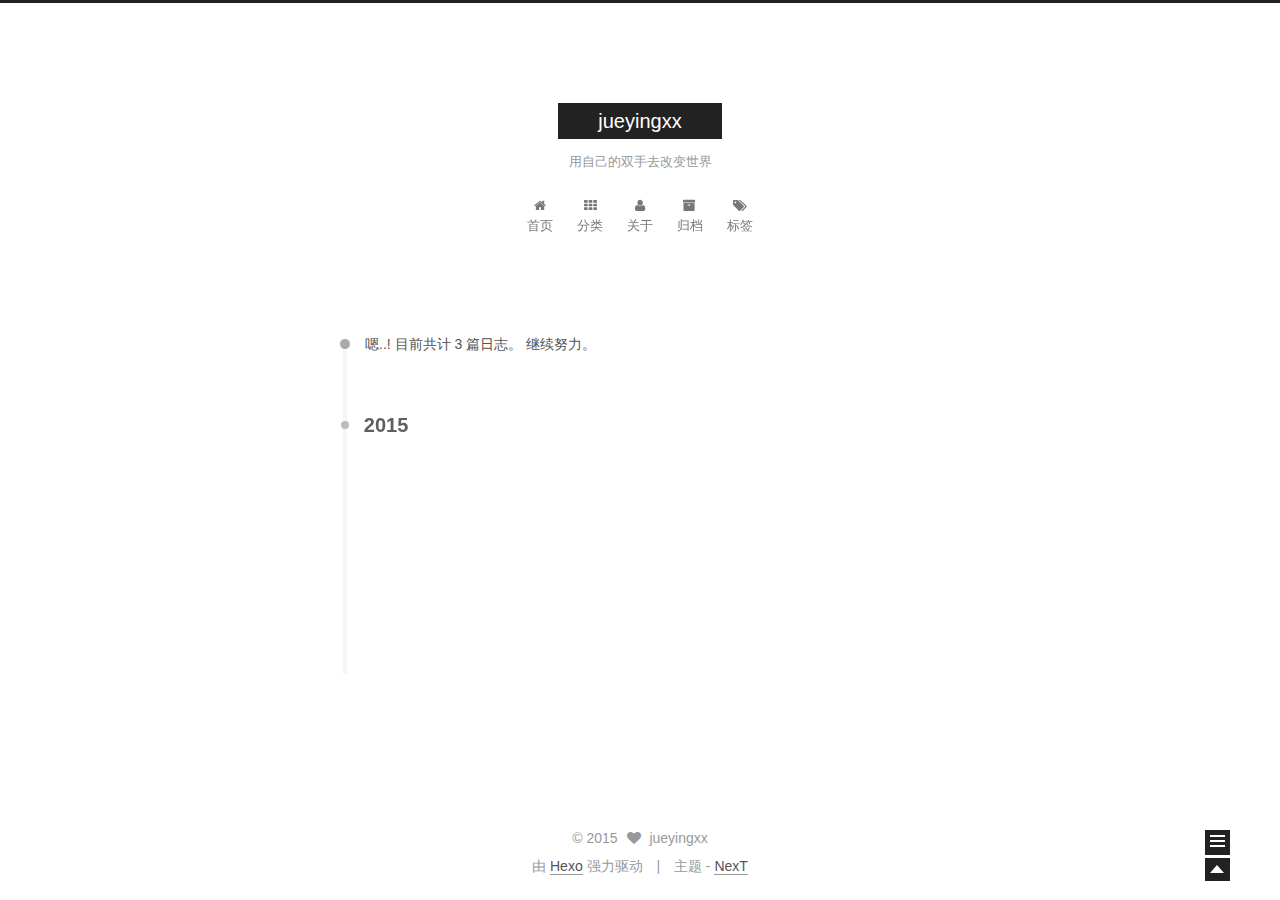
==== archives/index.html @ 441aca7d "Site updated: 2015-12-12 22:16:38" ====
<!doctype html>
<html class="theme-next   use-motion ">
<head>
  <meta charset="UTF-8"/>
<meta http-equiv="X-UA-Compatible" content="IE=edge,chrome=1" />
<meta name="viewport" content="width=device-width, initial-scale=1, maximum-scale=1"/>



<meta http-equiv="Cache-Control" content="no-transform" />
<meta http-equiv="Cache-Control" content="no-siteapp" />












  <link href="/vendors/fancybox/source/jquery.fancybox.css?v=2.1.5" rel="stylesheet" type="text/css"/>




  
    <link href='//fonts.lug.ustc.edu.cn/css?family=Lato:300,400,700,400italic&subset=latin,latin-ext' rel='stylesheet' type='text/css'>
  



<link href="/vendors/font-awesome/css/font-awesome.min.css?v=4.4.0" rel="stylesheet" type="text/css" />

<link href="/css/main.css?v=0.4.5.2" rel="stylesheet" type="text/css" />


  <meta name="keywords" content="Hexo, NexT" />








  <link rel="shortcut icon" type="image/x-icon" href="/favicon.ico?v=0.4.5.2" />






<meta name="description">
<meta property="og:type" content="website">
<meta property="og:title" content="jueyingxx">
<meta property="og:url" content="http://yoursite.com/archives/index.html">
<meta property="og:site_name" content="jueyingxx">
<meta property="og:description">
<meta name="twitter:card" content="summary">
<meta name="twitter:title" content="jueyingxx">
<meta name="twitter:description">



<script type="text/javascript" id="hexo.configuration">
  var CONFIG = {
    scheme: '',
    sidebar: 'post',
    motion: true
  };
</script>

  <title> 归档 | jueyingxx </title>
</head>

<body itemscope itemtype="http://schema.org/WebPage" lang="zh-Hans">

  <!--[if lte IE 8]>
  <div style=' clear: both; height: 59px; padding:0 0 0 15px; position: relative;margin:0 auto;'>
    <a href="http://windows.microsoft.com/en-US/internet-explorer/products/ie/home?ocid=ie6_countdown_bannercode">
      <img src="http://7u2nvr.com1.z0.glb.clouddn.com/picouterie.jpg" border="0" height="42" width="820"
           alt="You are using an outdated browser. For a faster, safer browsing experience, upgrade for free today or use other browser ,like chrome firefox safari."
           style='margin-left:auto;margin-right:auto;display: block;'/>
    </a>
  </div>
<![endif]-->
  






  <div class="container one-column  page-archive ">
    <div class="headband"></div>

    <header id="header" class="header" itemscope itemtype="http://schema.org/WPHeader">
      <div class="header-inner"><div class="site-meta ">
  

  <div class="custom-logo-site-title">
    <a href="/"  class="brand" rel="start">
      <span class="logo-line-before"><i></i></span>
      <span class="site-title">jueyingxx</span>
      <span class="logo-line-after"><i></i></span>
    </a>
  </div>
  <p class="site-subtitle">用自己的双手去改变世界</p>
</div>

<div class="site-nav-toggle">
  <button>
    <span class="btn-bar"></span>
    <span class="btn-bar"></span>
    <span class="btn-bar"></span>
  </button>
</div>

<nav class="site-nav">
  

  
    <ul id="menu" class="menu ">
      
        
        <li class="menu-item menu-item-home">
          <a href="/" rel="section">
            
              <i class="menu-item-icon fa fa-home fa-fw"></i> <br />
            
            首页
          </a>
        </li>
      
        
        <li class="menu-item menu-item-categories">
          <a href="/categories" rel="section">
            
              <i class="menu-item-icon fa fa-th fa-fw"></i> <br />
            
            分类
          </a>
        </li>
      
        
        <li class="menu-item menu-item-about">
          <a href="/about" rel="section">
            
              <i class="menu-item-icon fa fa-user fa-fw"></i> <br />
            
            关于
          </a>
        </li>
      
        
        <li class="menu-item menu-item-archives">
          <a href="/archives" rel="section">
            
              <i class="menu-item-icon fa fa-archive fa-fw"></i> <br />
            
            归档
          </a>
        </li>
      
        
        <li class="menu-item menu-item-tags">
          <a href="/tags" rel="section">
            
              <i class="menu-item-icon fa fa-tags fa-fw"></i> <br />
            
            标签
          </a>
        </li>
      

      
      
    </ul>
  

  
</nav>

 </div>
    </header>

    <main id="main" class="main">
      <div class="main-inner">
        <div id="content" class="content">
          

  <section id="posts" class="posts-collapse">
    <span class="archive-move-on"></span>

    <span class="archive-page-counter">
      
      
      
        
      
      嗯..! 目前共计 3 篇日志。 继续努力。
    </span>

    

      
      
      

      
        
        <div class="collection-title">
          <h2 class="archive-year motion-element" id="archive-year-2015">2015</h2>
        </div>
      
      

      

  <article class="post post-type-normal" itemscope itemtype="http://schema.org/Article">
    <header class="post-header">

      <h1 class="post-title">
        
            <a class="post-title-link" href="/2015/12/12/swift中的构造函数/" itemprop="url">
              
                <span itemprop="name">swift中的构造函数</span>
              
            </a>
        
      </h1>

      <div class="post-meta">
        <time class="post-time" itemprop="dateCreated"
              datetime="2015-12-12T22:00:00+08:00"
              content="2015-12-12" >
          12-12
        </time>
      </div>

    </header>
  </article>



    

      
      
      

      
      

      

  <article class="post post-type-normal" itemscope itemtype="http://schema.org/Article">
    <header class="post-header">

      <h1 class="post-title">
        
            <a class="post-title-link" href="/2015/11/27/hexo3-0以上部署到github，需要注意的问题/" itemprop="url">
              
                <span itemprop="name">hexo 3.0版本部署到github上，需要注意的问题</span>
              
            </a>
        
      </h1>

      <div class="post-meta">
        <time class="post-time" itemprop="dateCreated"
              datetime="2015-11-27T10:00:00+08:00"
              content="2015-11-27" >
          11-27
        </time>
      </div>

    </header>
  </article>



    

      
      
      

      
      

      

  <article class="post post-type-normal" itemscope itemtype="http://schema.org/Article">
    <header class="post-header">

      <h1 class="post-title">
        
            <a class="post-title-link" href="/2015/11/26/hello-world/" itemprop="url">
              
                <span itemprop="name">Hello World</span>
              
            </a>
        
      </h1>

      <div class="post-meta">
        <time class="post-time" itemprop="dateCreated"
              datetime="2015-11-26T21:02:03+08:00"
              content="2015-11-26" >
          11-26
        </time>
      </div>

    </header>
  </article>



    

  </section>

  



        </div>

        


        

      </div>

      
        
  
  <div class="sidebar-toggle">
    <div class="sidebar-toggle-line-wrap">
      <span class="sidebar-toggle-line sidebar-toggle-line-first"></span>
      <span class="sidebar-toggle-line sidebar-toggle-line-middle"></span>
      <span class="sidebar-toggle-line sidebar-toggle-line-last"></span>
    </div>
  </div>

  <aside id="sidebar" class="sidebar">
    <div class="sidebar-inner">

      

      

      <section class="site-overview sidebar-panel  sidebar-panel-active ">
        <div class="site-author motion-element" itemprop="author" itemscope itemtype="http://schema.org/Person">
          <img class="site-author-image" src="http://tp2.sinaimg.cn/1776372941/180/1283589496/1" alt="jueyingxx" itemprop="image"/>
          <p class="site-author-name" itemprop="name">jueyingxx</p>
        </div>
        <p class="site-description motion-element" itemprop="description"></p>
        <nav class="site-state motion-element">
          <div class="site-state-item site-state-posts">
            <a href="/archives">
              <span class="site-state-item-count">3</span>
              <span class="site-state-item-name">日志</span>
            </a>
          </div>

          <div class="site-state-item site-state-categories">
            <a href="/categories">
              <span class="site-state-item-count">0</span>
              <span class="site-state-item-name">分类</span>
              </a>
          </div>

          <div class="site-state-item site-state-tags">
            <a href="/tags">
              <span class="site-state-item-count">0</span>
              <span class="site-state-item-name">标签</span>
              </a>
          </div>

        </nav>

        

        <div class="links-of-author motion-element">
          
            
              <span class="links-of-author-item">
                <a href="http://lizm1989.github.io" target="_blank">
                  
                    <i class="fa fa-github"></i> GitHub
                  
                </a>
              </span>
            
              <span class="links-of-author-item">
                <a href="http://weibo.com/209091190" target="_blank">
                  
                    <i class="fa fa-weibo"></i> Weibo
                  
                </a>
              </span>
            
          
        </div>

        
        

        <div class="links-of-author motion-element">
          
        </div>

      </section>

      

    </div>
  </aside>


      
    </main>

    <footer id="footer" class="footer">
      <div class="footer-inner">
        <div class="copyright" >
  
  &copy; 
  <span itemprop="copyrightYear">2015</span>
  <span class="with-love">
    <i class="icon-next-heart fa fa-heart"></i>
  </span>
  <span class="author" itemprop="copyrightHolder">jueyingxx</span>
</div>

<div class="powered-by">
  由 <a class="theme-link" href="http://hexo.io">Hexo</a> 强力驱动
</div>

<div class="theme-info">
  主题 -
  <a class="theme-link" href="https://github.com/iissnan/hexo-theme-next">
    NexT
  </a>
</div>



      </div>
    </footer>

    <div class="back-to-top"></div>
  </div>

  <script type="text/javascript" src="/vendors/jquery/index.js?v=2.1.3"></script>

  
  
  
    <script type="text/javascript">
      postMotionOptions = {stagger: 100, drag: true};
    </script>
  


  
    

  
    
  

  <script type="text/javascript">
    var duoshuoQuery = {short_name:"lizm1989"};
    (function() {
      var ds = document.createElement('script');
      ds.type = 'text/javascript';ds.async = true;
      ds.id = 'duoshuo-script';
      ds.src = (document.location.protocol == 'https:' ? 'https:' : 'http:') + '//static.duoshuo.com/embed.js';
      ds.charset = 'UTF-8';
      (document.getElementsByTagName('head')[0]
      || document.getElementsByTagName('body')[0]).appendChild(ds);
    })();
  </script>
    
     


    
  

  
  <script type="text/javascript" src="/vendors/fancybox/source/jquery.fancybox.pack.js"></script>
  <script type="text/javascript" src="/js/fancy-box.js?v=0.4.5.2"></script>


  <script type="text/javascript" src="/js/helpers.js?v=0.4.5.2"></script>
  <script type="text/javascript" src="/vendors/velocity/velocity.min.js"></script>
<script type="text/javascript" src="/vendors/velocity/velocity.ui.min.js"></script>

<script type="text/javascript" src="/js/motion.js?v=0.4.5.2" id="motion.global"></script>


  <script type="text/javascript" src="/vendors/fastclick/lib/fastclick.min.js?v=1.0.6"></script>
  <script type="text/javascript" src="/vendors/jquery_lazyload/jquery.lazyload.js?v=1.9.7"></script>

  
  
    <script type="text/javascript" id="motion.page.archive">
      $('.archive-year').velocity('transition.slideLeftIn');
    </script>
  


  <script type="text/javascript" src="/js/bootstrap.js"></script>

  
  

  
  

</body>
</html>
---- css/main.css ----
/* normalize.css v3.0.2 | MIT License | git.io/normalize */
html {
  font-family: sans-serif; /* 1 */
  -ms-text-size-adjust: 100%; /* 2 */
  -webkit-text-size-adjust: 100%; /* 2 */
}
body {
  margin: 0;
}
article,
aside,
details,
figcaption,
figure,
footer,
header,
hgroup,
main,
menu,
nav,
section,
summary {
  display: block;
}
audio,
canvas,
progress,
video {
  display: inline-block; /* 1 */
  vertical-align: baseline; /* 2 */
}
audio:not([controls]) {
  display: none;
  height: 0;
}
[hidden],
template {
  display: none;
}
a {
  background-color: transparent;
}
a:active,
a:hover {
  outline: 0;
}
abbr[title] {
  border-bottom: 1px dotted;
}
b,
strong {
  font-weight: bold;
}
dfn {
  font-style: italic;
}
h1 {
  font-size: 2em;
  margin: 0.67em 0;
}
mark {
  background: #ff0;
  color: #000;
}
small {
  font-size: 80%;
}
sub,
sup {
  font-size: 75%;
  line-height: 0;
  position: relative;
  vertical-align: baseline;
}
sup {
  top: -0.5em;
}
sub {
  bottom: -0.25em;
}
img {
  border: 0;
}
svg:not(:root) {
  overflow: hidden;
}
figure {
  margin: 1em 40px;
}
hr {
  -moz-box-sizing: content-box;
  box-sizing: content-box;
  height: 0;
}
pre {
  overflow: auto;
}
code,
kbd,
pre,
samp {
  font-family: monospace, monospace;
  font-size: 1em;
}
button,
input,
optgroup,
select,
textarea {
  color: inherit; /* 1 */
  font: inherit; /* 2 */
  margin: 0; /* 3 */
}
button {
  overflow: visible;
}
button,
select {
  text-transform: none;
}
button,
html input[type="button"],
input[type="reset"],
input[type="submit"] {
  -webkit-appearance: button; /* 2 */
  cursor: pointer; /* 3 */
}
button[disabled],
html input[disabled] {
  cursor: default;
}
button::-moz-focus-inner,
input::-moz-focus-inner {
  border: 0;
  padding: 0;
}
input {
  line-height: normal;
}
input[type="checkbox"],
input[type="radio"] {
  box-sizing: border-box; /* 1 */
  padding: 0; /* 2 */
}
input[type="number"]::-webkit-inner-spin-button,
input[type="number"]::-webkit-outer-spin-button {
  height: auto;
}
input[type="search"] {
  -webkit-appearance: textfield; /* 1 */
  -moz-box-sizing: content-box;
  -webkit-box-sizing: content-box; /* 2 */
  box-sizing: content-box;
}
input[type="search"]::-webkit-search-cancel-button,
input[type="search"]::-webkit-search-decoration {
  -webkit-appearance: none;
}
fieldset {
  border: 1px solid #c0c0c0;
  margin: 0 2px;
  padding: 0.35em 0.625em 0.75em;
}
legend {
  border: 0; /* 1 */
  padding: 0; /* 2 */
}
textarea {
  overflow: auto;
}
optgroup {
  font-weight: bold;
}
table {
  border-collapse: collapse;
  border-spacing: 0;
}
td,
th {
  padding: 0;
}
::selection {
  background: #262a30;
  color: #fff;
}
body {
  position: relative;
  font-family: Lato, "PingFang SC", "Microsoft YaHei", sans-serif;
  font-size: 14px;
  line-height: 2;
  color: #555;
  background: #fff;
}
@media (max-width: 767px) {
  body {
    padding-right: 0 !important;
  }
}
@media (min-width: 768px) and (max-width: 991px) {
  body {
    padding-right: 0 !important;
  }
}
@media (min-width: 1600px) {
  body {
    font-size: 16px;
  }
}
h1,
h2,
h3,
h4,
h5,
h6 {
  margin: 0;
  padding: 0;
  font-weight: bold;
  line-height: 1;
  font-family: Lato, "PingFang SC", "Microsoft YaHei", sans-serif;
}
h1 {
  font-size: 22px;
}
@media (max-width: 767px) {
  h1 {
    font-size: 18px;
  }
}
h2 {
  font-size: 20px;
}
@media (max-width: 767px) {
  h2 {
    font-size: 16px;
  }
}
h3 {
  font-size: 18px;
}
@media (max-width: 767px) {
  h3 {
    font-size: 14px;
  }
}
h4 {
  font-size: 16px;
}
@media (max-width: 767px) {
  h4 {
    font-size: 12px;
  }
}
h5 {
  font-size: 14px;
}
@media (max-width: 767px) {
  h5 {
    font-size: 10px;
  }
}
h6 {
  font-size: 12px;
}
@media (max-width: 767px) {
  h6 {
    font-size: 8px;
  }
}
p {
  margin: 0 0 25px 0;
}
a {
  color: #555;
  text-decoration: none;
  border-bottom: 1px solid #999;
}
a:hover {
  color: #222;
  border-bottom-color: #222;
}
ul {
  list-style: none;
}
blockquote {
  margin: 0;
  padding: 0;
}
img {
  display: block;
  margin: auto 0;
  max-width: 100%;
  height: auto;
}
h2,
h3,
h4,
h5,
h6 {
  margin: 20px 0 15px;
}
ul {
  list-style: square;
}
a {
  word-wrap: break-word;
}
hr {
  margin: 40px 0;
  height: 3px;
  border: none;
  background-color: #ddd;
  background-image: repeating-linear-gradient(-45deg, #fff, #fff 4px, transparent 4px, transparent 8px);
}
blockquote {
  padding: 0 15px;
  color: #666;
  border-left: 4px solid #ddd;
}
blockquote cite::before {
  content: "-";
  padding: 0 5px;
}
dt {
  font-weight: 700;
}
dd {
  margin: 0;
  padding: 0;
}
.pullquote {
  width: 45%;
}
.pullquote.left {
  float: left;
  margin-left: 5px;
  margin-right: 10px;
}
.pullquote.right {
  float: right;
  margin-left: 10px;
  margin-right: 5px;
}
.highlight table,
.gist table {
  width: auto;
}
.highlight table td,
.gist table td {
  border: none;
}
.highlight a,
.gist a {
  color: #222 !important;
  text-decoration: none !important;
}
.video-container {
  position: relative;
  padding-top: 60%;
  height: 0;
  overflow: hidden;
}
.video-container iframe,
.video-container object,
.video-container embed {
  position: absolute;
  top: 0;
  left: 0;
  width: 100%;
  height: 100%;
}
table {
  margin: 20px 0;
  width: 100%;
  border-collapse: collapse;
  border-spacing: 0;
  border: 1px solid #ddd;
  font-size: 14px;
}
table>tbody>tr:nth-of-type(odd) {
  background-color: #f9f9f9;
}
table>tbody>tr:hover {
  background-color: #f5f5f5;
}
caption,
th,
td {
  padding: 8px;
  text-align: left;
  vertical-align: middle;
  font-weight: normal;
}
th,
td {
  border-bottom: 3px solid #ddd;
  border-right: 1px solid #eee;
}
th {
  padding-bottom: 10px;
  font-weight: 700;
}
td {
  border-bottom-width: 1px;
}
.text-left {
  text-align: left;
}
.text-center {
  text-align: center;
}
.text-right {
  text-align: right;
}
.text-justify {
  text-align: justify;
}
.text-nowrap {
  white-space: nowrap;
}
.text-lowercase {
  text-transform: lowercase;
}
.text-uppercase {
  text-transform: uppercase;
}
.text-capitalize {
  text-transform: capitalize;
}
.center-block {
  display: block;
  margin-left: auto;
  margin-right: auto;
}
.clearfix:before,
.clearfix:after {
  content: " ";
  display: table;
}
.clearfix:after {
  clear: both;
}
.full-image.full-image.full-image {
  border: none;
  max-width: 100%;
  width: auto;
  margin: 0;
}
@media (min-width: 992px) {
  .full-image.full-image.full-image {
    max-width: none;
    width: 126%;
    margin: 0 -13%;
  }
}
.use-motion .motion-element {
  opacity: 0;
}
pre,
.highlight {
  background: #1d1f21;
  margin: 20px 0;
  padding: 15px;
  overflow: auto;
  font-size: 13px;
  color: #c5c8c6;
  line-height: 1.6;
}
.highlight .gutter pre,
.gist .gist-file .gist-data .line-numbers {
  color: #666;
}
pre,
code {
  font-family: "Input Mono", "PT Mono", Consolas, Monaco, Menlo, monospace;
}
code {
  word-break: break-all;
  background: #eee;
  text-shadow: 0 1px #fff;
  padding: 0 0.3em;
}
pre code {
  background: none;
  text-shadow: none;
  padding: 0;
}
.highlight pre {
  border: none;
  margin: 0;
  padding: 1px;
}
.highlight table {
  margin: 0;
  width: auto;
  border: none;
}
.highlight td {
  border: none;
  padding: 0;
}
.highlight figcaption {
  font-size: 0.85em;
  color: #969896;
  line-height: 1em;
  margin-bottom: 1em;
}
.highlight figcaption:before,
.highlight figcaption:after {
  content: " ";
  display: table;
}
.highlight figcaption:after {
  clear: both;
}
.highlight figcaption a {
  float: right;
}
.highlight .gutter pre {
  text-align: right;
  padding-right: 20px;
}
.highlight .line {
  height: 20px;
}
.gist {
  margin: 20px 0;
  border-style: solid;
  border-color: #ccc;
  border-width: 1px 0;
  background: #1d1f21;
  padding: 15px 40px 15px 15px;
}
.gist .gist-file {
  border: none;
  font-family: "Input Mono", "PT Mono", Consolas, Monaco, Menlo, monospace;
  margin: 0;
}
.gist .gist-file .gist-data {
  background: none;
  border: none;
}
.gist .gist-file .gist-data .line-numbers {
  background: none;
  border: none;
  padding: 0 20px 0 0;
}
.gist .gist-file .gist-data .line-data {
  padding: 0 !important;
}
.gist .gist-file .highlight {
  margin: 0;
  padding: 0;
  border: none;
}
.gist .gist-file .gist-meta {
  background: #1d1f21;
  color: #969896;
  font: 13px Lato, "PingFang SC", "Microsoft YaHei", sans-serif;
  text-shadow: 0 0;
  padding: 0;
  margin-top: 1em;
  margin-left: 40px;
}
.gist .gist-file .gist-meta a {
  color: color-link;
  font-weight: normal;
}
.gist .gist-file .gist-meta a:hover {
  text-decoration: underline;
}
pre .comment {
  color: #969896;
}
pre .variable,
pre .attribute,
pre .tag,
pre .regexp,
pre .ruby .constant,
pre .xml .tag .title,
pre .xml .pi,
pre .xml .doctype,
pre .html .doctype,
pre .css .id,
pre .css .class,
pre .css .pseudo {
  color: #c66;
}
pre .number,
pre .preprocessor,
pre .built_in,
pre .literal,
pre .params,
pre .constant {
  color: #de935f;
}
pre .ruby .class .title,
pre .css .rules .attribute {
  color: #b5bd68;
}
pre .string,
pre .value,
pre .inheritance,
pre .header,
pre .ruby .symbol,
pre .xml .cdata {
  color: #b5bd68;
}
pre .title,
pre .css .hexcolor {
  color: #8abeb7;
}
pre .function,
pre .python .decorator,
pre .python .title,
pre .ruby .function .title,
pre .ruby .title .keyword,
pre .perl .sub,
pre .javascript .title,
pre .coffeescript .title {
  color: #81a2be;
}
pre .keyword,
pre .javascript .function {
  color: #b294bb;
}
html,
body {
  height: 100%;
}
.container {
  position: relative;
  min-height: 100%;
}
.header-inner {
  margin: 0 auto;
  padding: 100px 0 70px;
  width: 1200px;
}
.one-column .header-inner {
  width: 700px;
}
@media (min-width: 1600px) {
  .one-column .header-inner {
    width: 900px;
  }
}
.main {
  padding-bottom: 150px;
}
.main-inner {
  margin: 0 auto;
  width: 1200px;
}
.one-column .main-inner {
  width: 700px;
}
@media (min-width: 1600px) {
  .one-column .main-inner {
    width: 900px;
  }
}
.footer {
  position: absolute;
  left: 0;
  bottom: 0;
  width: 100%;
  min-height: 50px;
}
.footer-inner {
  margin: 20px auto;
  width: 1200px;
}
.one-column .footer-inner {
  width: 700px;
}
@media (min-width: 1600px) {
  .one-column .footer-inner {
    width: 900px;
  }
}
.headband {
  height: 3px;
  background: #222;
}
.header {
  background: #fff;
}
.header-inner {
  position: relative;
}
.site-meta {
  margin: 0;
  text-align: center;
}
@media (max-width: 767px) {
  .site-meta {
    text-align: center;
  }
}
.brand {
  position: relative;
  display: inline-block;
  padding: 0 40px;
  color: #fff;
  background: #222;
  border-bottom: none;
  font-family: Lato, "PingFang SC", "Microsoft YaHei", sans-serif;
}
.brand:hover {
  color: #fff;
}
.logo {
  display: inline-block;
  margin-right: 5px;
  line-height: 36px;
  vertical-align: top;
}
.site-title {
  display: inline-block;
  vertical-align: top;
  line-height: 36px;
  font-size: 20px;
  font-weight: normal;
}
.site-subtitle {
  margin-top: 10px;
  font-size: 13px;
  color: #999;
}
.use-motion .brand {
  opacity: 0;
}
.use-motion .logo,
.use-motion .site-title,
.use-motion .site-subtitle {
  opacity: 0;
  position: relative;
  top: -10px;
}
.site-nav-toggle {
  display: none;
  position: absolute;
  top: 10px;
  left: 10px;
}
@media (max-width: 767px) {
  .site-nav-toggle {
    display: block;
  }
}
.site-nav-toggle button {
  margin-top: 2px;
  padding: 9px 10px;
  background: transparent;
  border: none;
}
@media (max-width: 767px) {
  .site-nav {
    display: none;
    margin: 0 -10px;
    padding: 0 10px;
    clear: both;
    border-top: 1px solid #ddd;
  }
}
@media (min-width: 768px) and (max-width: 991px) {
  .site-nav {
    display: block !important;
  }
}
@media (min-width: 992px) {
  .site-nav {
    display: block !important;
  }
}
.menu {
  margin-top: 20px;
  padding-left: 0;
  text-align: center;
}
.menu .menu-item {
  display: inline-block;
  margin: 0 10px;
}
@media screen and (max-width: 767px) {
  .menu .menu-item {
    margin-top: 10px;
  }
}
.menu .menu-item a {
  display: block;
  font-size: 13px;
  text-transform: capitalize;
  line-height: 1.5;
  border-bottom: 1px solid transparent;
  transition-property: border-color;
  transition-duration: 0.2s;
  transition-timing-function: ease-in-out;
  transition-delay: 0s;
}
.menu .menu-item a:hover {
  border-bottom-color: #222;
}
.use-motion .menu-item {
  opacity: 0;
}
.translation {
  margin-top: -20px;
  font-size: 14px;
  color: #999;
}
.post:last-child .post-eof.post-eof.post-eof {
  display: none;
}
.sidebar-toggle {
  position: fixed;
  right: 50px;
  bottom: 45px;
  width: 15px;
  height: 15px;
  padding: 5px;
  background: #222;
  line-height: 0;
  z-index: 1050;
  cursor: pointer;
  -webkit-transform: translateZ(0);
}
@media (min-width: 768px) and (max-width: 991px) {
  .sidebar-toggle {
    display: none;
  }
}
@media (max-width: 767px) {
  .sidebar-toggle {
    display: none;
  }
}
.sidebar-toggle-line {
  position: relative;
  display: inline-block;
  vertical-align: top;
  height: 2px;
  width: 100%;
  background: #fff;
  margin-top: 3px;
}
.sidebar-toggle-line:first-child {
  margin-top: 0;
}
.sidebar {
  width: 0;
  position: fixed;
  right: 0;
  top: 0;
  bottom: 0;
  z-index: 1040;
  box-shadow: inset 0 2px 6px #000;
  background: #222;
  -webkit-transform: translateZ(0);
}
.sidebar a {
  color: #999;
  border-bottom-color: #555;
}
.sidebar a:hover {
  color: #eee;
}
@media (min-width: 768px) and (max-width: 991px) {
  .sidebar {
    display: none !important;
  }
}
@media (max-width: 767px) {
  .sidebar {
    display: none !important;
  }
}
.sidebar-inner {
  position: relative;
  padding: 20px 10px;
  color: #999;
  text-align: center;
}
.site-author-image {
  display: block;
  margin: 0 auto;
  max-width: 96px;
  height: auto;
  border: 2px solid #333;
  padding: 2px;
}
.site-author-name {
  margin: 5px 0 0;
  color: #f5f5f5;
}
.site-description {
  margin-top: 5px;
  font-size: 14px;
  color: #555;
}
.site-state {
  overflow: hidden;
  line-height: 1.4;
}
.site-state-item {
  display: inline-block;
  padding: 0 15px;
  border-left: 1px solid #333;
}
.site-state-item:first-child {
  border-left: none;
}
.site-state-item a {
  border-bottom: none;
}
.site-state-item-count {
  display: block;
  text-align: center;
  font-size: 18px;
}
.site-state-item-name {
  font-size: 13px;
}
.feed-link {
  margin-top: 20px;
}
.feed-link a {
  display: inline-block;
  padding: 0 15px;
  color: #fc6423;
  border: 1px solid #fc6423;
  border-radius: 4px;
}
.feed-link a i {
  color: #fc6423;
  font-size: 14px;
}
.feed-link a:hover {
  color: #fff;
  background: #fc6423;
}
.feed-link a:hover i {
  color: #fff;
}
.links-of-author {
  margin-top: 20px;
}
.links-of-author a {
  display: inline-block;
  vertical-align: middle;
  margin-right: 10px;
  margin-bottom: 10px;
  border-bottom-color: #555;
  font-size: 13px;
}
.links-of-author a:before {
  display: inline-block;
  vertical-align: middle;
  margin-right: 3px;
  content: " ";
  width: 4px;
  height: 4px;
  border-radius: 50%;
  background: #cf3cff;
}
.sidebar-nav {
  margin: 0 0 20px;
  padding-left: 0;
}
.sidebar-nav li {
  display: inline-block;
  cursor: pointer;
  border-bottom: 1px solid transparent;
  font-size: 15px;
}
.sidebar-nav li:hover {
  color: #f5f5f5;
}
.page-post-detail .sidebar-nav-toc {
  padding: 0 5px;
}
.page-post-detail .sidebar-nav-overview {
  margin-left: 10px;
}
.sidebar-nav .sidebar-nav-active {
  color: #87daff;
  border-bottom-color: #87daff;
}
.sidebar-nav .sidebar-nav-active:hover {
  color: #87daff;
}
.sidebar-panel {
  display: none;
}
.sidebar-panel-active {
  display: block;
}
.post-toc {
  overflow: hidden;
  position: relative;
}
.post-toc-empty {
  font-size: 14px;
  color: #666;
}
.post-toc ol {
  overflow: auto;
  margin: 0;
  padding: 0 10px 10px;
  text-align: left;
  list-style: none;
  font-size: 14px;
}
.post-toc ol a {
  color: #999;
}
.post-toc ol a:hover {
  color: #ccc;
}
.post-toc .nav .nav-child {
  display: none;
}
.post-toc .nav .active > .nav-child {
  display: block;
}
.post-toc .nav .active-current > .nav-child {
  display: block;
}
.post-toc .nav .active-current > .nav-child > .nav-item {
  display: block;
}
.post-toc .nav .active > a {
  color: #ccc;
}
.post-toc .nav .active-current > a {
  color: #87daff;
}
.post-toc .nav .active-current > a:hover {
  color: #87daff;
}
.post-toc-indicator {
  height: 20px;
  text-align: center;
  color: #fff;
  font-size: 14px;
}
.post-toc-indicator-top {
  opacity: 0;
  margin-top: 10px;
}
.post-toc-indicator-bottom {
  position: absolute;
  width: 100%;
}
.footer {
  font-size: 14px;
  color: #999;
}
.footer img {
  border: none;
}
.footer-inner {
  text-align: center;
}
.with-love {
  display: inline-block;
  margin: 0 5px;
}
.powered-by,
.theme-info {
  display: inline-block;
}
.powered-by {
  margin-right: 10px;
}
.powered-by::after {
  content: "|";
  padding-left: 10px;
}
.cc-license {
  margin-top: 10px;
  text-align: center;
}
.cc-license .cc-opacity {
  opacity: 0.7;
  border-bottom: none;
}
.cc-license .cc-opacity:hover {
  opacity: 0.9;
}
.cc-license img {
  display: inline-block;
}
@media (max-width: 767px) {
  body {
    font-size: 14px;
  }
  .header-inner,
  .one-column .header-inner,
  .main-inner,
  .one-column .main-inner,
  .main-inner .content,
  .footer-inner,
  .one-column .footer-inner {
    width: auto;
  }
  .main-inner {
    margin: 20px auto 0;
  }
  .footer-inner {
    padding: 0 10px;
  }
}
.blockquote-center,
.page-home .post-type-quote blockquote,
.page-post-detail .post-type-quote blockquote {
  position: relative;
  margin: 40px 0;
  padding: 0;
  border-left: none;
  text-align: center;
}
.blockquote-center::before,
.page-home .post-type-quote blockquote::before,
.page-post-detail .post-type-quote blockquote::before,
.blockquote-center::after,
.page-home .post-type-quote blockquote::after,
.page-post-detail .post-type-quote blockquote::after {
  position: absolute;
  content: ' ';
  display: block;
  width: 100%;
  height: 24px;
  opacity: 0.2;
  background-repeat: no-repeat;
  background-position: 0 -6px;
  background-size: 22px 22px;
}
.blockquote-center::before,
.page-home .post-type-quote blockquote::before,
.page-post-detail .post-type-quote blockquote::before {
  top: -20px;
  background-image: url("../images/quote-l.svg");
  border-top: 1px solid #ccc;
}
.blockquote-center::after,
.page-home .post-type-quote blockquote::after,
.page-post-detail .post-type-quote blockquote::after {
  bottom: -20px;
  background-image: url("../images/quote-r.svg");
  border-bottom: 1px solid #ccc;
  background-position: 100% 8px;
}
.blockquote-center p,
.page-home .post-type-quote blockquote p,
.page-post-detail .post-type-quote blockquote p,
.blockquote-center div,
.page-home .post-type-quote blockquote div,
.page-post-detail .post-type-quote blockquote div {
  text-align: center;
}
.btn {
  display: inline-block;
  padding: 0 20px;
  font-size: 15px;
  color: #fff;
  background: #222;
  border: 2px solid #222;
  text-decoration: none;
  transition-property: background-color;
  transition-duration: 0.2s;
  transition-timing-function: ease-in-out;
  transition-delay: 0s;
}
.btn:hover {
  border-color: #222;
  color: #222;
  background: #fff;
}
.btn-bar {
  display: block;
  width: 22px;
  height: 2px;
  background: #555;
  border-radius: 1px;
}
.btn-bar+.btn-bar {
  margin-top: 4px;
}
.post-body .fancybox img {
  display: block !important;
  margin: 0 auto;
  cursor: pointer;
  cursor: zoom-out;
  cursor: -webkit-zoom-in;
}
.post-body .image-caption,
.post-body .figure .caption {
  margin: 10px auto 15px;
  text-align: center;
  font-size: 14px;
  color: #999;
  font-weight: bold;
  line-height: 1;
}
.post-sticky-flag {
  display: inline-block;
  font-size: 16px;
  -ms-transform: rotate(30deg);
  transform: rotate(30deg);
}
.posts-expand {
  padding-top: 40px;
}
@media (max-width: 767px) {
  .posts-expand {
    margin: 0 20px;
  }
  .post-body pre,
  .post-body .highlight {
    margin: 0 -20px;
    padding: 10px 20px;
  }
  .post-body pre .gutter pre,
  .post-body .highlight .gutter pre {
    padding-right: 10px;
  }
}
.posts-expand .post-title {
  font-size: 26px;
  text-align: center;
  word-break: break-word;
}
@media (max-width: 767px) {
  .posts-expand .post-title {
    font-size: 22px;
  }
}
.posts-expand .post-title-link {
  display: inline-block;
  position: relative;
  color: #555;
  border-bottom: none;
  line-height: 1.2;
  vertical-align: top;
}
.posts-expand .post-title-link::before {
  content: "";
  position: absolute;
  width: 100%;
  height: 2px;
  bottom: 0;
  left: 0;
  background-color: #000;
  visibility: hidden;
  transform: scaleX(0);
  transition-duration: 0.2s;
  transition-timing-function: ease-in-out;
  transition-delay: 0s;
}
.posts-expand .post-title-link:hover::before {
  visibility: visible;
  transform: scaleX(1);
}
.posts-expand .post-title-link .fa {
  font-size: 16px;
}
.posts-expand .post-meta {
  margin: 3px 0 60px 0;
  color: #999;
  font-size: 12px;
  text-align: center;
}
.posts-expand .post-meta .post-category-list {
  display: inline-block;
  margin: 0;
  padding: 3px;
}
.posts-expand .post-meta .post-category-list-link {
  color: #999;
}
@media (max-width: 767px) {
  .posts-expand .post-comments-count {
    display: none;
  }
}
@media (min-width: 992px) {
  .posts-expand .post-body {
    text-align: justify;
  }
}
.posts-expand .post-body h2,
.posts-expand .post-body h3,
.posts-expand .post-body h4,
.posts-expand .post-body h5,
.posts-expand .post-body h6 {
  padding-top: 10px;
}
.posts-expand .post-body img {
  box-sizing: border-box;
  margin: auto;
  padding: 3px;
  border: 1px solid #ddd;
}
.posts-expand .post-tags {
  margin-top: 40px;
  text-align: center;
}
.posts-expand .post-tags a {
  display: inline-block;
  margin-right: 10px;
  font-size: 13px;
}
.post-nav {
  overflow: hidden;
  margin-top: 60px;
  padding: 10px;
  white-space: nowrap;
  border-top: 1px solid #eee;
}
.post-nav-item {
  display: inline-block;
  width: 50%;
  white-space: normal;
}
.post-nav-item a {
  position: relative;
  display: inline-block;
  line-height: 25px;
  font-size: 14px;
  color: #555;
  border-bottom: none;
}
.post-nav-item a:hover {
  color: #222;
  border-bottom: none;
}
.post-nav-item a:active {
  top: 2px;
}
.post-nav-item a i {
  font-size: 12px;
}
.post-nav-prev {
  text-align: right;
}
.posts-expand .post-eof {
  display: block;
  margin: 160px auto 120px;
  width: 8%;
  height: 1px;
  background: #ccc;
  text-align: center;
}
.post-more-link {
  margin-top: 50px;
}
.posts-expand .post-body .fancybox img {
  margin: 0 auto;
}
@media (max-width: 767px) {
  .posts-collapse {
    margin: 0 20px;
  }
  .posts-collapse .post-title,
  .posts-collapse .post-meta {
    display: block;
    width: auto;
    text-align: left;
  }
}
.posts-collapse {
  margin-left: 55px;
}
@media (max-width: 767px) {
  .posts-collapse {
    margin: 0 20px;
  }
}
.posts-collapse .collection-title {
  position: relative;
  margin: 60px 0;
}
.posts-collapse .collection-title h2 {
  margin-left: 20px;
}
.posts-collapse .collection-title small {
  color: #bbb;
}
.posts-collapse .collection-title::before {
  content: " ";
  position: absolute;
  left: 0;
  top: 50%;
  margin-left: -4px;
  margin-top: -4px;
  width: 8px;
  height: 8px;
  background: #bbb;
  border-radius: 50%;
}
.posts-collapse .post {
  margin: 30px 0;
}
.posts-collapse .post-header {
  position: relative;
  transition-duration: 0.2s;
  transition-timing-function: ease-in-out;
  transition-delay: 0s;
  transition-property: border;
  border-bottom: 1px dashed #ccc;
}
.posts-collapse .post-header::before {
  content: " ";
  position: absolute;
  left: 0;
  top: 12px;
  width: 6px;
  height: 6px;
  margin-left: -4px;
  background: #bbb;
  border-radius: 50%;
  border: 1px solid #fff;
  transition-duration: 0.2s;
  transition-timing-function: ease-in-out;
  transition-delay: 0s;
  transition-property: background;
}
.posts-collapse .post-header:hover {
  border-bottom-color: #666;
}
.posts-collapse .post-header:hover::before {
  background: #222;
}
.posts-collapse .post-meta {
  position: absolute;
  font-size: 12px;
  left: 20px;
  top: 5px;
}
.posts-collapse .post-comments-count {
  display: none;
}
.posts-collapse .post-title {
  margin-left: 60px;
  font-size: 16px;
  font-weight: normal;
  font-family: Lato, "PingFang SC", "Microsoft YaHei", sans-serif;
  line-height: inherit;
}
.posts-collapse .post-title::after {
  margin-left: 3px;
  opacity: 0.6;
}
.posts-collapse .post-title a {
  color: #666;
  border-bottom: none;
}
.page-home .post-type-quote .post-header,
.page-post-detail .post-type-quote .post-header,
.page-home .post-type-quote .post-tags,
.page-post-detail .post-type-quote .post-tags {
  display: none;
}
.pagination {
  margin: 120px 0 40px;
  text-align: center;
  border-top: 1px solid #eee;
}
.page-number-basic,
.pagination .prev,
.pagination .next,
.pagination .page-number,
.pagination .space {
  display: inline-block;
  position: relative;
  top: -1px;
  margin: 0 10px;
  padding: 0 10px;
  line-height: 30px;
}
@media (max-width: 767px) {
  .page-number-basic,
  .pagination .prev,
  .pagination .next,
  .pagination .page-number,
  .pagination .space {
    margin: 0 5px;
  }
}
.pagination .prev,
.pagination .next,
.pagination .page-number {
  border-bottom: 0;
  border-top: 1px solid #eee;
  transition-property: border-color;
  transition-duration: 0.2s;
  transition-timing-function: ease-in-out;
  transition-delay: 0s;
}
.pagination .prev:hover,
.pagination .next:hover,
.pagination .page-number:hover {
  border-top-color: #222;
}
.pagination .space {
  padding: 0;
  margin: 0;
}
.pagination .prev {
  margin-left: 0;
}
.pagination .next {
  margin-right: 0;
}
.pagination .page-number.current {
  color: #fff;
  background: #ccc;
  border-top-color: #ccc;
}
@media (max-width: 767px) {
  .pagination {
    border-top: none;
  }
  .pagination .prev,
  .pagination .next,
  .pagination .page-number {
    margin-bottom: 10px;
    border-top: 0;
    border-bottom: 1px solid #eee;
  }
  .pagination .prev:hover,
  .pagination .next:hover,
  .pagination .page-number:hover {
    border-bottom-color: #222;
  }
}
.comments {
  margin: 60px 20px 0;
}
.tag-cloud {
  text-align: center;
}
.tag-cloud a {
  display: inline-block;
  margin: 10px;
}
.post-gallery {
  display: table;
  table-layout: fixed;
  width: 100%;
  border-collapse: separate;
}
.post-gallery-row {
  display: table-row;
}
.post-gallery .post-gallery-img {
  display: table-cell;
  text-align: center;
  vertical-align: middle;
  border: none;
}
.post-gallery .post-gallery-img img {
  max-width: 100%;
  max-height: 100%;
  border: none;
}
.fancybox-close,
.fancybox-close:hover {
  border: none;
}
.post .group-picture img {
  box-sizing: border-box;
  padding: 0 3px;
  border: none;
}
.post .group-picture-row {
  overflow: hidden;
  margin-top: 6px;
}
.post .group-picture-row:first-child {
  margin-top: 0;
}
.post .group-picture-column {
  float: left;
}
.page-post-detail .post-body .group-picture-column {
  float: none;
  margin-top: 10px;
  width: auto !important;
}
.page-post-detail .post-body .group-picture-column img {
  margin: 0 auto;
}
.page-archive .group-picture-container {
  overflow: hidden;
}
.page-archive .group-picture-row {
  float: left;
}
.page-archive .group-picture-row:first-child {
  margin-top: 6px;
}
.page-archive .group-picture-column {
  max-width: 150px;
  max-height: 150px;
}
.back-to-top {
  position: fixed;
  bottom: 19px;
  right: 50px;
  z-index: 1050;
  width: 15px;
  height: 13px;
  padding: 5px;
  background: #222;
  color: #fff;
  cursor: pointer;
  -webkit-transform: translateZ(0);
}
@media (max-width: 767px) {
  .back-to-top {
    display: none;
  }
}
@media (min-width: 768px) and (max-width: 991px) {
  .back-to-top {
    display: none;
  }
}
.back-to-top:before {
  display: block;
  content: " ";
  margin-top: 2px;
  width: 0;
  height: 0;
  border-width: 0 7px 8px 7px;
  border-color: transparent transparent #fff transparent;
  border-style: solid;
}
.theme-next #ds-thread #ds-reset {
  color: #555;
}
.theme-next #ds-thread #ds-reset .ds-replybox {
  margin-bottom: 30px;
}
.theme-next #ds-thread #ds-reset .ds-replybox .ds-avatar,
.theme-next #ds-reset .ds-avatar img {
  box-shadow: none;
}
.theme-next #ds-thread #ds-reset .ds-textarea-wrapper {
  border-color: #c7d4e1;
  background: none;
  border-top-right-radius: 3px;
  border-top-left-radius: 3px;
}
.theme-next #ds-thread #ds-reset .ds-textarea-wrapper textarea {
  height: 60px;
}
.theme-next #ds-reset .ds-rounded-top {
  border-radius: 0;
}
.theme-next #ds-thread #ds-reset .ds-post-toolbar {
  box-sizing: border-box;
  border: 1px solid #c7d4e1;
  background: #f6f8fa;
}
.theme-next #ds-thread #ds-reset .ds-post-options {
  height: 40px;
  border: none;
  background: none;
}
.theme-next #ds-thread #ds-reset .ds-toolbar-buttons {
  top: 11px;
}
.theme-next #ds-thread #ds-reset .ds-sync {
  top: 5px;
}
.theme-next #ds-thread #ds-reset .ds-post-button {
  top: 4px;
  right: 5px;
  width: 90px;
  height: 30px;
  border: 1px solid #c5ced7;
  border-radius: 3px;
  background-image: linear-gradient(#fbfbfc, #f5f7f9);
  color: #60676d;
}
.theme-next #ds-thread #ds-reset .ds-post-button:hover {
  background-position: 0 -30px;
  color: #60676d;
}
.theme-next #ds-thread #ds-reset .ds-comments-info {
  padding: 10px 0;
}
.theme-next #ds-thread #ds-reset .ds-sort {
  display: none;
}
.theme-next #ds-thread #ds-reset li.ds-tab a.ds-current {
  border: none;
  background: #f6f8fa;
  color: #60676d;
}
.theme-next #ds-thread #ds-reset li.ds-tab a.ds-current:hover {
  background-color: #e9f0f7;
  color: #60676d;
}
.theme-next #ds-thread #ds-reset li.ds-tab a {
  border-radius: 2px;
  padding: 5px;
}
.theme-next #ds-thread #ds-reset .ds-login-buttons p {
  color: #999;
  line-height: 36px;
}
.theme-next #ds-thread #ds-reset .ds-login-buttons .ds-service-list li {
  height: 28px;
}
.theme-next #ds-thread #ds-reset .ds-service-list a {
  background: none;
  padding: 5px;
  border: 1px solid;
  border-radius: 3px;
  text-align: center;
}
.theme-next #ds-thread #ds-reset .ds-service-list a:hover {
  color: #fff;
  background: #666;
}
.theme-next #ds-thread #ds-reset .ds-service-list .ds-weibo {
  color: #fc9b00;
  border-color: #fc9b00;
}
.theme-next #ds-thread #ds-reset .ds-service-list .ds-weibo:hover {
  background: #fc9b00;
}
.theme-next #ds-thread #ds-reset .ds-service-list .ds-qq {
  color: #60a3ec;
  border-color: #60a3ec;
}
.theme-next #ds-thread #ds-reset .ds-service-list .ds-qq:hover {
  background: #60a3ec;
}
.theme-next #ds-thread #ds-reset .ds-service-list .ds-renren {
  color: #2e7ac4;
  border-color: #2e7ac4;
}
.theme-next #ds-thread #ds-reset .ds-service-list .ds-renren:hover {
  background: #2e7ac4;
}
.theme-next #ds-thread #ds-reset .ds-service-list .ds-douban {
  color: #37994c;
  border-color: #37994c;
}
.theme-next #ds-thread #ds-reset .ds-service-list .ds-douban:hover {
  background: #37994c;
}
.theme-next #ds-thread #ds-reset .ds-service-list .ds-more-services {
  border: none;
}
.theme-next #ds-thread #ds-reset .ds-service-list .ds-more-services:hover {
  background: none;
}
.theme-next .this_ua {
  background-color: #ccc !important;
  border-radius: 4px;
  padding: 0 5px !important;
  margin: 1px 1px !important;
  border: 1px solid #bbb !important;
  color: #fff;
  display: inline-block !important;
}
.theme-next .this_ua.admin {
  background-color: #d9534f !important;
  border-color: #d9534f !important;
}
.theme-next .this_ua.platform.iOS,
.theme-next .this_ua.platform.Mac,
.theme-next .this_ua.platform.Windows {
  background-color: #39b3d7 !important;
  border-color: #46b8da !important;
}
.theme-next .this_ua.platform.Linux {
  background-color: #3a3a3a !important;
  border-color: #1f1f1f !important;
}
.theme-next .this_ua.platform.Android {
  background-color: #00c47d !important;
  border-color: #01b171 !important;
}
.theme-next .this_ua.browser.Mobile,
.theme-next .this_ua.browser.Chrome {
  background-color: #5cb85c !important;
  border-color: #4cae4c !important;
}
.theme-next .this_ua.browser.Firefox {
  background-color: #f0ad4e !important;
  border-color: #eea236 !important;
}
.theme-next .this_ua.browser.Maxthon,
.theme-next .this_ua.browser.IE {
  background-color: #428bca !important;
  border-color: #357ebd !important;
}
.theme-next .this_ua.browser.baidu,
.theme-next .this_ua.browser.UCBrowser,
.theme-next .this_ua.browser.Opera {
  background-color: #d9534f !important;
  border-color: #d43f3a !important;
}
.theme-next .this_ua.browser.Android,
.theme-next .this_ua.browser.QQBrowser {
  background-color: #78ace9 !important;
  border-color: #4cae4c !important;
}
.post-spread {
  margin-top: 20px;
  text-align: center;
}
.jiathis_style {
  display: inline-block;
}
.jiathis_style a {
  border: none;
}
.use-motion .post {
  opacity: 0;
}
.page-archive .archive-page-counter {
  position: relative;
  top: 3px;
  left: 20px;
}
@media (max-width: 767px) {
  .page-archive .archive-page-counter {
    top: 5px;
  }
}
.page-archive .posts-collapse {
  position: relative;
}
.page-archive .posts-collapse::after {
  top: 20px;
  left: 0;
  margin-left: -2px;
  width: 4px;
  height: 100%;
  background: #f5f5f5;
  z-index: -1;
}
.page-archive .posts-collapse .archive-move-on {
  position: absolute;
  top: 11px;
  left: 0;
  margin-left: -6px;
  width: 10px;
  height: 10px;
  opacity: 0.5;
  background: #555;
  border: 1px solid #fff;
  border-radius: 50%;
}
.page-archive .posts-collapse::before,
.page-archive .posts-collapse::after {
  content: " ";
  position: absolute;
}
.page-post-detail .sidebar-toggle-line {
  background: #87daff;
}
.page-post-detail .comments {
  overflow: hidden;
}
.category-all-page .category-all-title {
  text-align: center;
}
.category-all-page .category-all {
  margin-top: 20px;
}
.category-all-page .category-list {
  margin: 0;
  padding: 0;
  list-style: none;
}
.category-all-page .category-list-item {
  display: inline-block;
  margin: 10px;
}
.category-all-page .category-list-count {
  color: #bbb;
}
.category-all-page .category-list-count:before {
  display: inline;
  content: " (";
}
.category-all-page .category-list-count:after {
  display: inline;
  content: ") ";
}
.custom-logo .site-meta-headline {
  text-align: center;
}
.custom-logo .brand {
  background: none;
}
.custom-logo .site-title {
  margin: 10px auto 0;
  font-size: 24px;
  color: #222;
}
.custom-logo .site-title a {
  border: none;
}
.custom-logo-image {
  margin: 0 auto;
  padding: 5px;
  max-width: 150px;
  background: #fff;
}
@media (max-width: 767px) {
  .site-nav {
    position: absolute;
    left: 0;
    top: 52px;
    margin: 0;
    width: 100%;
    background: #fff;
    border-bottom: 1px solid #ddd;
  }
}
@media (max-width: 767px) {
  .menu {
    text-align: left;
  }
}
@media (max-width: 767px) {
  .menu .menu-item {
    display: block;
    margin-left: 0;
    vertical-align: top;
  }
}
@media (max-width: 767px) {
  .menu .menu-item br {
    display: none;
  }
}
@media (max-width: 767px) {
  .menu .menu-item-icon {
    font-size: 15px;
  }
}
.site-search {
  position: absolute;
  top: 0;
  right: 0;
  font-size: 0;
}
@media (max-width: 767px) {
  .site-search {
    position: static;
  }
}
.site-search form {
  position: relative;
  vertical-align: top;
  background: #222;
  height: 30px;
  z-index: 10;
}
@media (max-width: 767px) {
  .site-search form {
    background: none;
  }
}
.site-search form input {
  border: none;
  color: #ccc;
  background: transparent url("/images/searchicon.png") no-repeat 10px 40%;
  background-size: 15px 15px;
}
@media (max-width: 767px) {
  .site-search form input {
    color: #222;
  }
}
.use-motion .site-search form {
  top: -50px;
}
@media (max-width: 767px) {
  .use-motion .site-search form {
    top: 0 !important;
  }
}
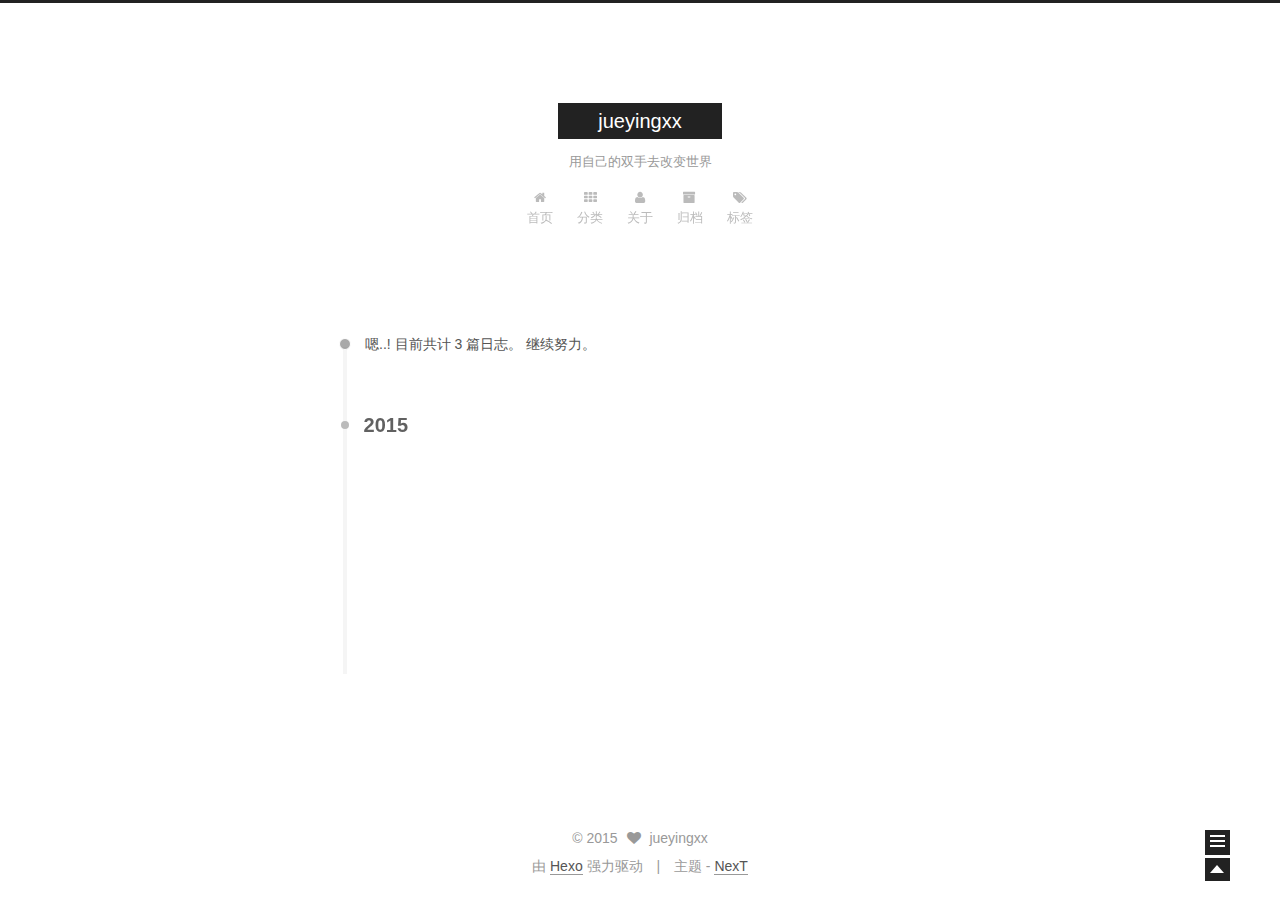
==== commit eefb48cf: "Site updated: 2015-12-12 23:46:54" ====
--- a/archives/index.html
+++ b/archives/index.html
@@ -227,7 +227,7 @@
         
             <a class="post-title-link" href="/2015/12/12/swift中的构造函数/" itemprop="url">
               
-                <span itemprop="name">swift中的构造函数</span>
+                <span itemprop="name">构造函数——>swift</span>
               
             </a>
         
--- a/css/main.css
+++ b/css/main.css
@@ -961,7 +961,7 @@
   width: 4px;
   height: 4px;
   border-radius: 50%;
-  background: #cf3cff;
+  background: #d678c6;
 }
 .sidebar-nav {
   margin: 0 0 20px;
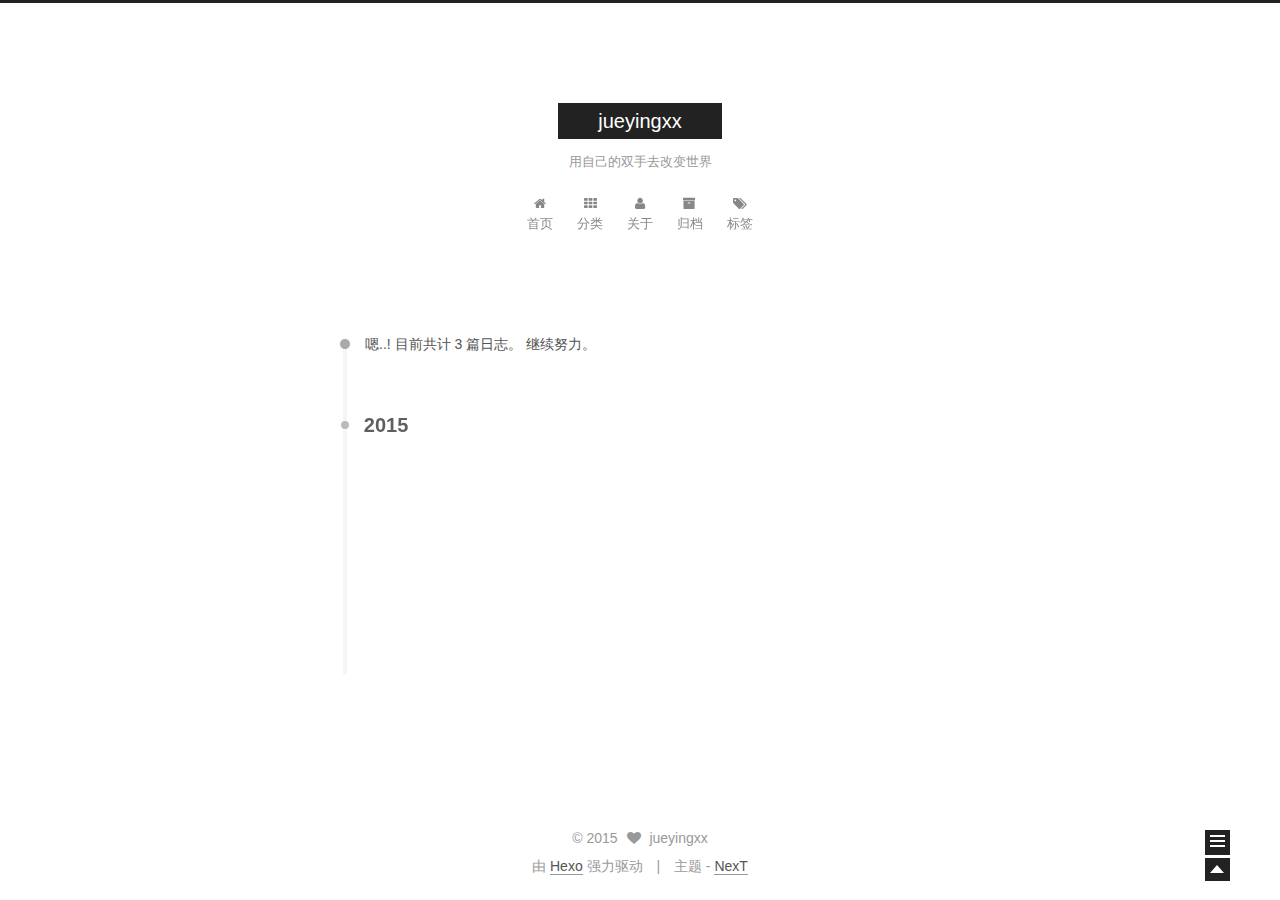
==== commit d4ca5336: "Site updated: 2015-12-12 23:50:06" ====
--- a/archives/index.html
+++ b/archives/index.html
@@ -227,7 +227,7 @@
         
             <a class="post-title-link" href="/2015/12/12/swift中的构造函数/" itemprop="url">
               
-                <span itemprop="name">构造函数——>swift</span>
+                <span itemprop="name">构造函数——swift</span>
               
             </a>
         
--- a/css/main.css
+++ b/css/main.css
@@ -961,7 +961,7 @@
   width: 4px;
   height: 4px;
   border-radius: 50%;
-  background: #d678c6;
+  background: #1381a3;
 }
 .sidebar-nav {
   margin: 0 0 20px;
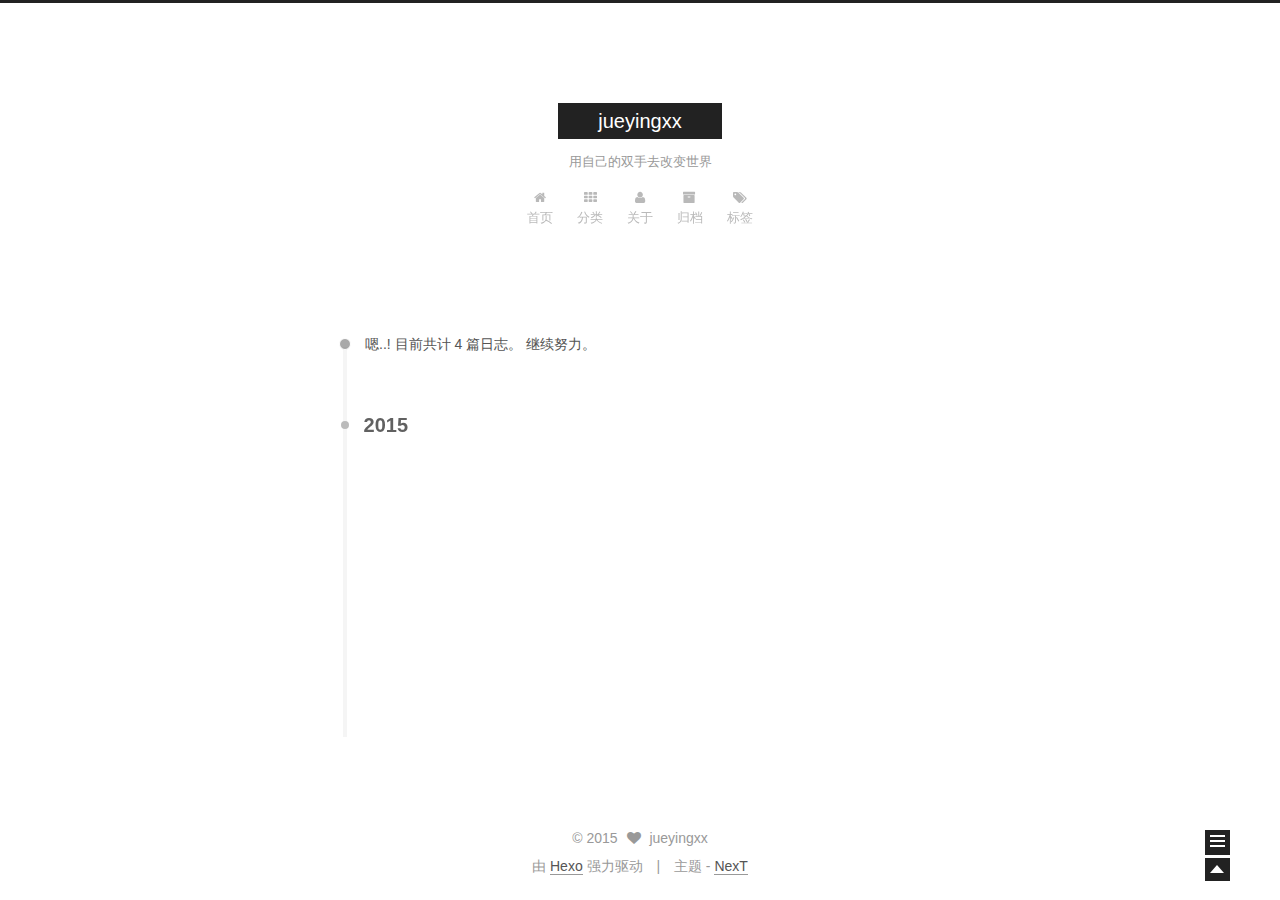
==== commit e6cd06d5: "Site updated: 2015-12-13 15:04:11" ====
--- a/archives/index.html
+++ b/archives/index.html
@@ -201,7 +201,7 @@
       
         
       
-      嗯..! 目前共计 3 篇日志。 继续努力。
+      嗯..! 目前共计 4 篇日志。 继续努力。
     </span>
 
     
@@ -215,6 +215,43 @@
         <div class="collection-title">
           <h2 class="archive-year motion-element" id="archive-year-2015">2015</h2>
         </div>
+      
+      
+
+      
+
+  <article class="post post-type-normal" itemscope itemtype="http://schema.org/Article">
+    <header class="post-header">
+
+      <h1 class="post-title">
+        
+            <a class="post-title-link" href="/2015/12/13/懒加载——swift/" itemprop="url">
+              
+                <span itemprop="name">懒加载——swift</span>
+              
+            </a>
+        
+      </h1>
+
+      <div class="post-meta">
+        <time class="post-time" itemprop="dateCreated"
+              datetime="2015-12-13T15:00:00+08:00"
+              content="2015-12-13" >
+          12-13
+        </time>
+      </div>
+
+    </header>
+  </article>
+
+
+
+    
+
+      
+      
+      
+
       
       
 
@@ -364,7 +401,7 @@
         <nav class="site-state motion-element">
           <div class="site-state-item site-state-posts">
             <a href="/archives">
-              <span class="site-state-item-count">3</span>
+              <span class="site-state-item-count">4</span>
               <span class="site-state-item-name">日志</span>
             </a>
           </div>
--- a/css/main.css
+++ b/css/main.css
@@ -961,7 +961,7 @@
   width: 4px;
   height: 4px;
   border-radius: 50%;
-  background: #1381a3;
+  background: #ff2fb9;
 }
 .sidebar-nav {
   margin: 0 0 20px;
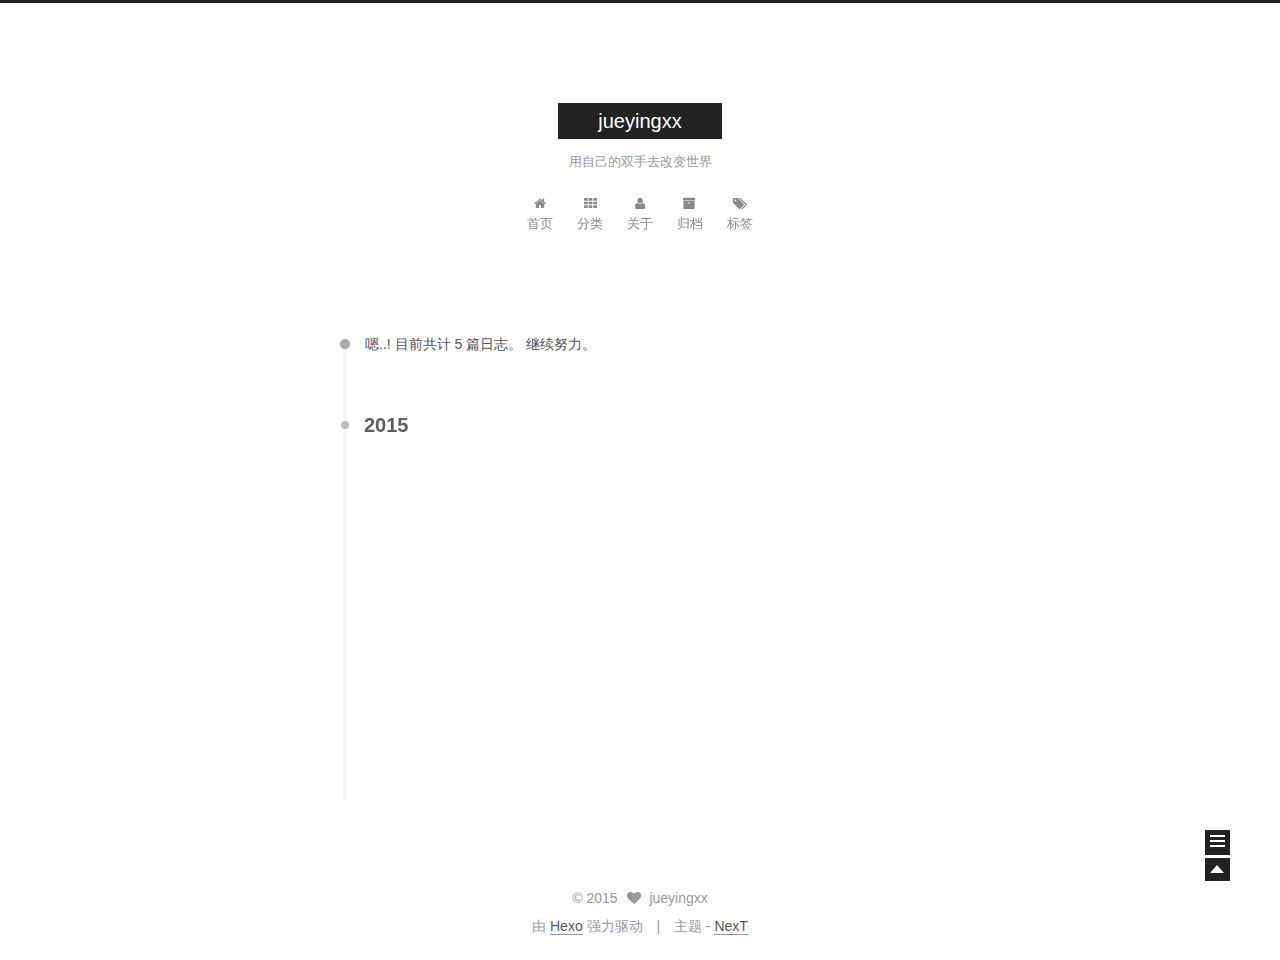
==== commit be1c13a9: "Site updated: 2015-12-15 23:08:55" ====
--- a/archives/index.html
+++ b/archives/index.html
@@ -201,7 +201,7 @@
       
         
       
-      嗯..! 目前共计 4 篇日志。 继续努力。
+      嗯..! 目前共计 5 篇日志。 继续努力。
     </span>
 
     
@@ -215,6 +215,43 @@
         <div class="collection-title">
           <h2 class="archive-year motion-element" id="archive-year-2015">2015</h2>
         </div>
+      
+      
+
+      
+
+  <article class="post post-type-normal" itemscope itemtype="http://schema.org/Article">
+    <header class="post-header">
+
+      <h1 class="post-title">
+        
+            <a class="post-title-link" href="/2015/12/15/单例——Swift/" itemprop="url">
+              
+                <span itemprop="name">单例——swift</span>
+              
+            </a>
+        
+      </h1>
+
+      <div class="post-meta">
+        <time class="post-time" itemprop="dateCreated"
+              datetime="2015-12-15T22:00:00+08:00"
+              content="2015-12-15" >
+          12-15
+        </time>
+      </div>
+
+    </header>
+  </article>
+
+
+
+    
+
+      
+      
+      
+
       
       
 
@@ -401,7 +438,7 @@
         <nav class="site-state motion-element">
           <div class="site-state-item site-state-posts">
             <a href="/archives">
-              <span class="site-state-item-count">4</span>
+              <span class="site-state-item-count">5</span>
               <span class="site-state-item-name">日志</span>
             </a>
           </div>
--- a/css/main.css
+++ b/css/main.css
@@ -961,7 +961,7 @@
   width: 4px;
   height: 4px;
   border-radius: 50%;
-  background: #ff2fb9;
+  background: #c428ff;
 }
 .sidebar-nav {
   margin: 0 0 20px;
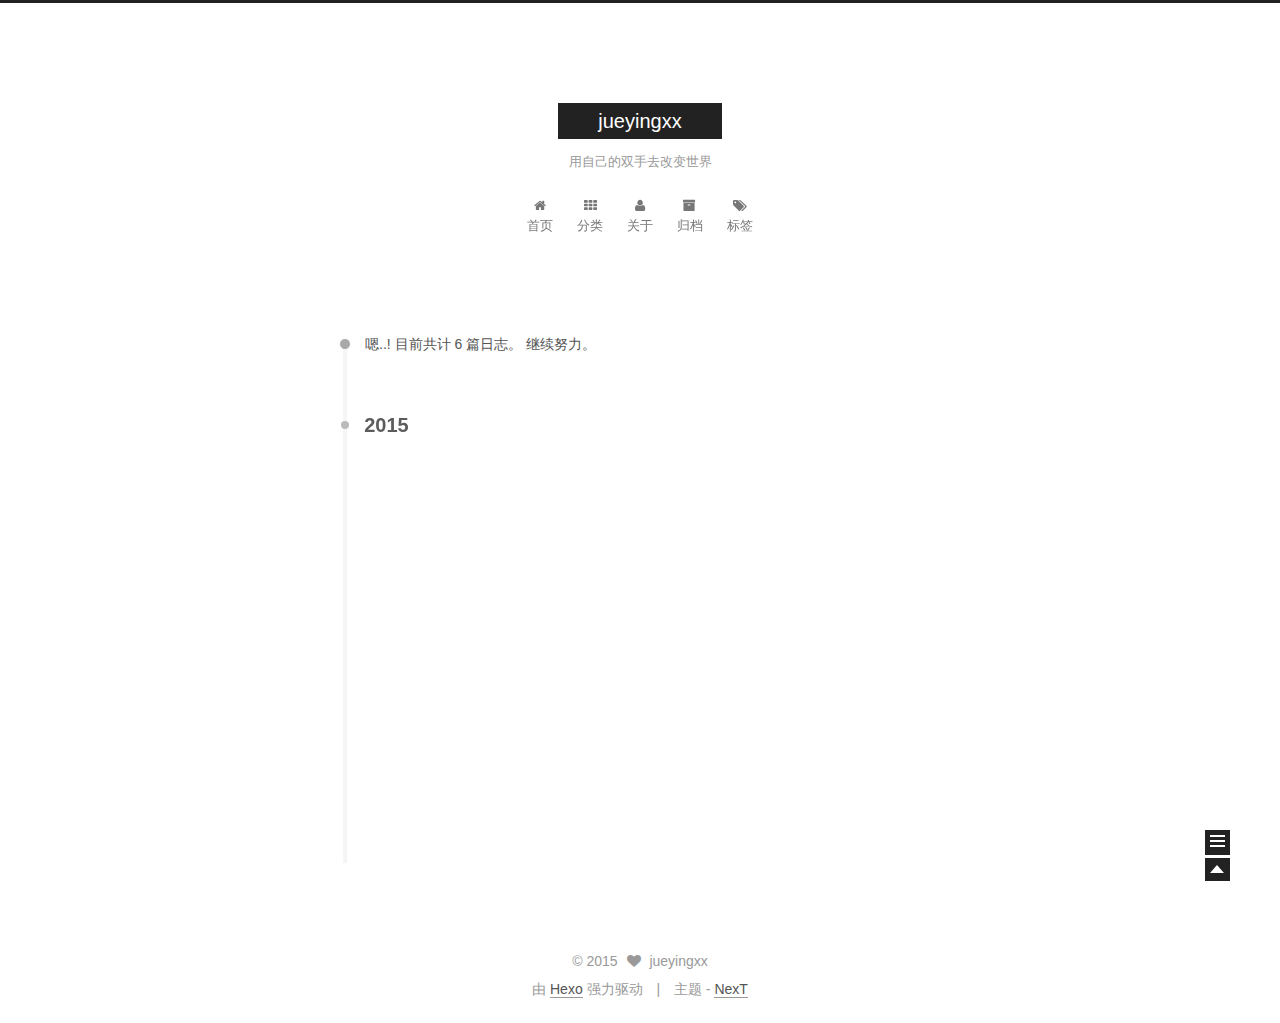
==== commit 6268d306: "Site updated: 2015-12-22 12:07:05" ====
--- a/archives/index.html
+++ b/archives/index.html
@@ -201,7 +201,7 @@
       
         
       
-      嗯..! 目前共计 5 篇日志。 继续努力。
+      嗯..! 目前共计 6 篇日志。 继续努力。
     </span>
 
     
@@ -215,6 +215,43 @@
         <div class="collection-title">
           <h2 class="archive-year motion-element" id="archive-year-2015">2015</h2>
         </div>
+      
+      
+
+      
+
+  <article class="post post-type-normal" itemscope itemtype="http://schema.org/Article">
+    <header class="post-header">
+
+      <h1 class="post-title">
+        
+            <a class="post-title-link" href="/2015/12/22/swift中数组enumerate/" itemprop="url">
+              
+                <span itemprop="name">未命名</span>
+              
+            </a>
+        
+      </h1>
+
+      <div class="post-meta">
+        <time class="post-time" itemprop="dateCreated"
+              datetime="2015-12-22T12:06:26+08:00"
+              content="2015-12-22" >
+          12-22
+        </time>
+      </div>
+
+    </header>
+  </article>
+
+
+
+    
+
+      
+      
+      
+
       
       
 
@@ -438,7 +475,7 @@
         <nav class="site-state motion-element">
           <div class="site-state-item site-state-posts">
             <a href="/archives">
-              <span class="site-state-item-count">5</span>
+              <span class="site-state-item-count">6</span>
               <span class="site-state-item-name">日志</span>
             </a>
           </div>
--- a/css/main.css
+++ b/css/main.css
@@ -961,7 +961,7 @@
   width: 4px;
   height: 4px;
   border-radius: 50%;
-  background: #c428ff;
+  background: #77862e;
 }
 .sidebar-nav {
   margin: 0 0 20px;
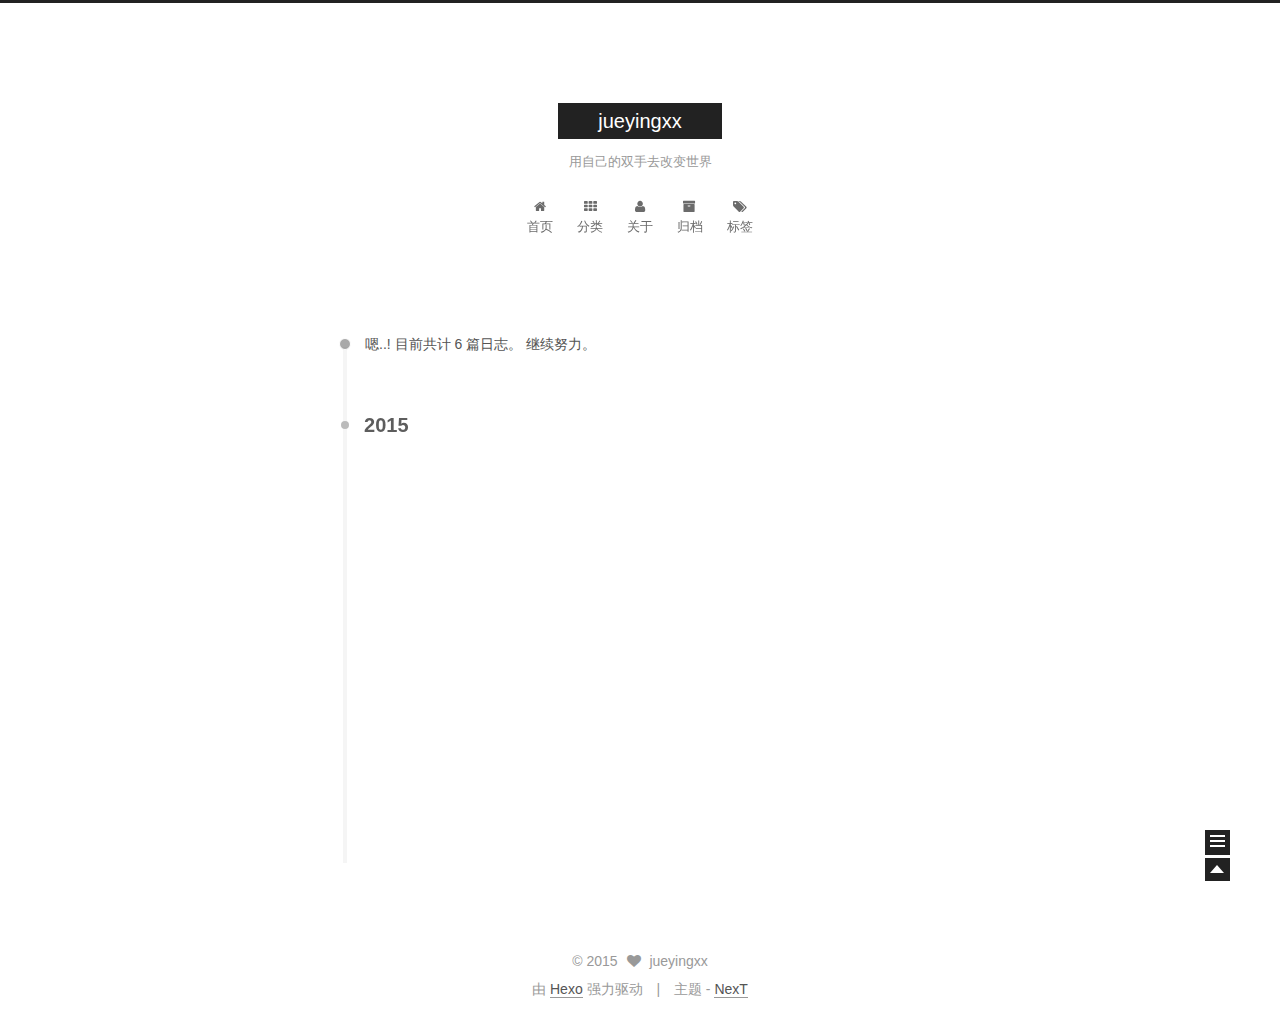
==== commit 954adc79: "Site updated: 2015-12-22 12:10:36" ====
--- a/archives/index.html
+++ b/archives/index.html
@@ -227,7 +227,7 @@
         
             <a class="post-title-link" href="/2015/12/22/swift中数组enumerate/" itemprop="url">
               
-                <span itemprop="name">未命名</span>
+                <span itemprop="name">enumerate——swift</span>
               
             </a>
         
@@ -235,7 +235,7 @@
 
       <div class="post-meta">
         <time class="post-time" itemprop="dateCreated"
-              datetime="2015-12-22T12:06:26+08:00"
+              datetime="2015-12-22T12:00:00+08:00"
               content="2015-12-22" >
           12-22
         </time>
--- a/css/main.css
+++ b/css/main.css
@@ -961,7 +961,7 @@
   width: 4px;
   height: 4px;
   border-radius: 50%;
-  background: #77862e;
+  background: #5b8f3e;
 }
 .sidebar-nav {
   margin: 0 0 20px;
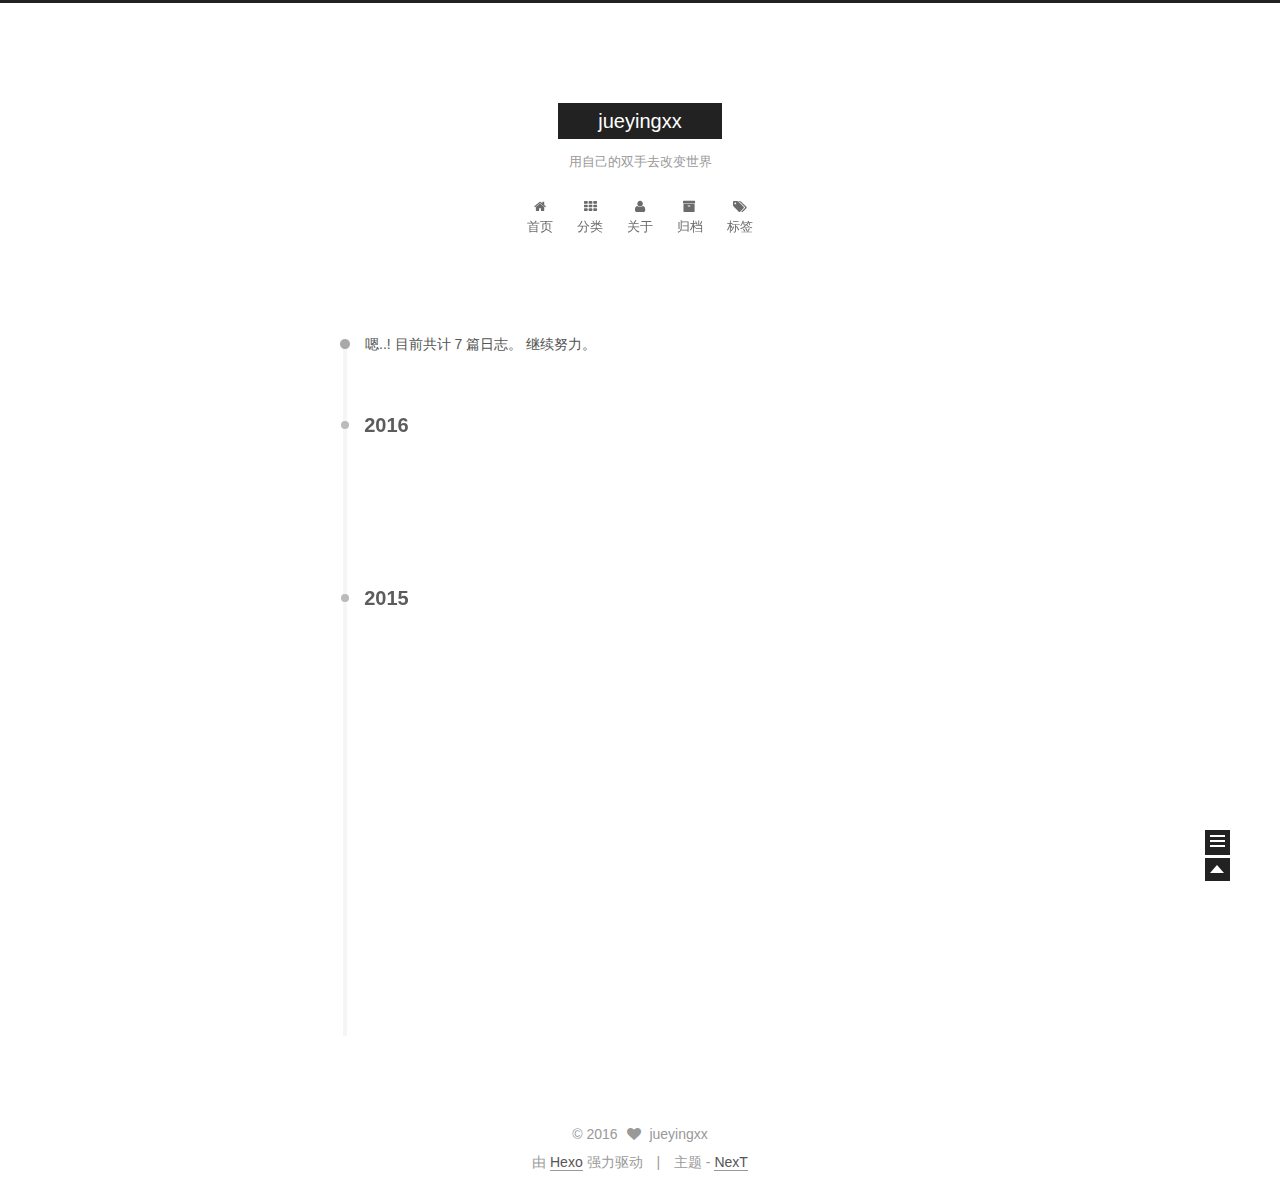
==== commit f1356421: "Site updated: 2016-01-08 14:00:57" ====
--- a/archives/index.html
+++ b/archives/index.html
@@ -201,8 +201,50 @@
       
         
       
-      嗯..! 目前共计 6 篇日志。 继续努力。
+      嗯..! 目前共计 7 篇日志。 继续努力。
     </span>
+
+    
+
+      
+      
+      
+
+      
+        
+        <div class="collection-title">
+          <h2 class="archive-year motion-element" id="archive-year-2016">2016</h2>
+        </div>
+      
+      
+
+      
+
+  <article class="post post-type-normal" itemscope itemtype="http://schema.org/Article">
+    <header class="post-header">
+
+      <h1 class="post-title">
+        
+            <a class="post-title-link" href="/2016/01/08/OC中的category/" itemprop="url">
+              
+                <span itemprop="name">OC中的Category</span>
+              
+            </a>
+        
+      </h1>
+
+      <div class="post-meta">
+        <time class="post-time" itemprop="dateCreated"
+              datetime="2016-01-08T14:00:00+08:00"
+              content="2016-01-08" >
+          01-08
+        </time>
+      </div>
+
+    </header>
+  </article>
+
+
 
     
 
@@ -475,7 +517,7 @@
         <nav class="site-state motion-element">
           <div class="site-state-item site-state-posts">
             <a href="/archives">
-              <span class="site-state-item-count">6</span>
+              <span class="site-state-item-count">7</span>
               <span class="site-state-item-name">日志</span>
             </a>
           </div>
@@ -543,7 +585,7 @@
         <div class="copyright" >
   
   &copy; 
-  <span itemprop="copyrightYear">2015</span>
+  <span itemprop="copyrightYear">2016</span>
   <span class="with-love">
     <i class="icon-next-heart fa fa-heart"></i>
   </span>
--- a/css/main.css
+++ b/css/main.css
@@ -961,7 +961,7 @@
   width: 4px;
   height: 4px;
   border-radius: 50%;
-  background: #5b8f3e;
+  background: #ffcd55;
 }
 .sidebar-nav {
   margin: 0 0 20px;
